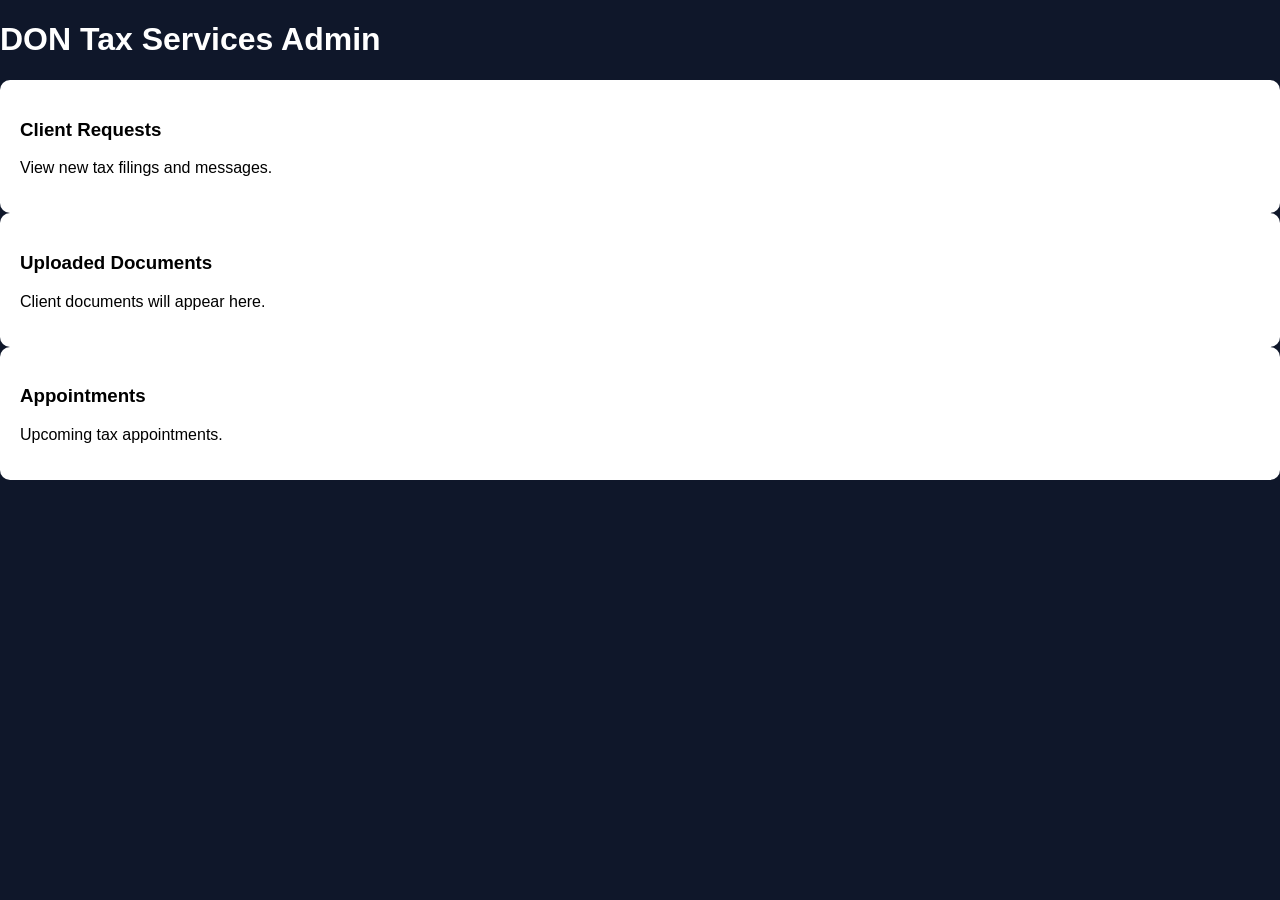
==== admin.html @ e2b2e08e "Create admin.html" ====
<!DOCTYPE html>
<html>

<head>

<title>Admin Dashboard</title>

<link rel="stylesheet" href="style.css">

</head>

<body>

<h1>DON Tax Services Admin</h1>

<section class="dashboard">

<div class="panel">

<h3>Client Requests</h3>

<p>View new tax filings and messages.</p>

</div>

<div class="panel">

<h3>Uploaded Documents</h3>

<p>Client documents will appear here.</p>

</div>

<div class="panel">

<h3>Appointments</h3>

<p>Upcoming tax appointments.</p>

</div>

</section>

</body>
</html>
---- style.css ----
body{

font-family:Arial;

margin:0;

background:#0f172a;

color:white;

}


header{

background:#111827;

padding:20px;

text-align:center;

}


nav a{

margin:10px;

color:white;

text-decoration:none;

font-weight:bold;

}


.hero{

padding:100px;

text-align:center;

background:#1e293b;

}


button{

background:#10b981;

border:none;

padding:12px 25px;

color:white;

cursor:pointer;

}


.card{

background:white;

color:black;

padding:20px;

margin:20px;

display:inline-block;

border-radius:8px;

}


.price{

background:white;

color:black;

padding:20px;

margin:20px;

display:inline-block;

border-radius:8px;

}


.dashboard-grid{

display:grid;

grid-template-columns:repeat(auto-fit,minmax(250px,1fr));

gap:20px;

padding:40px;

}


.panel{

background:white;

color:black;

padding:20px;

border-radius:10px;

}


.login-container{

max-width:400px;

margin:100px auto;

text-align:center;

}


.login-container input{

width:100%;

padding:10px;

margin-bottom:10px;

}
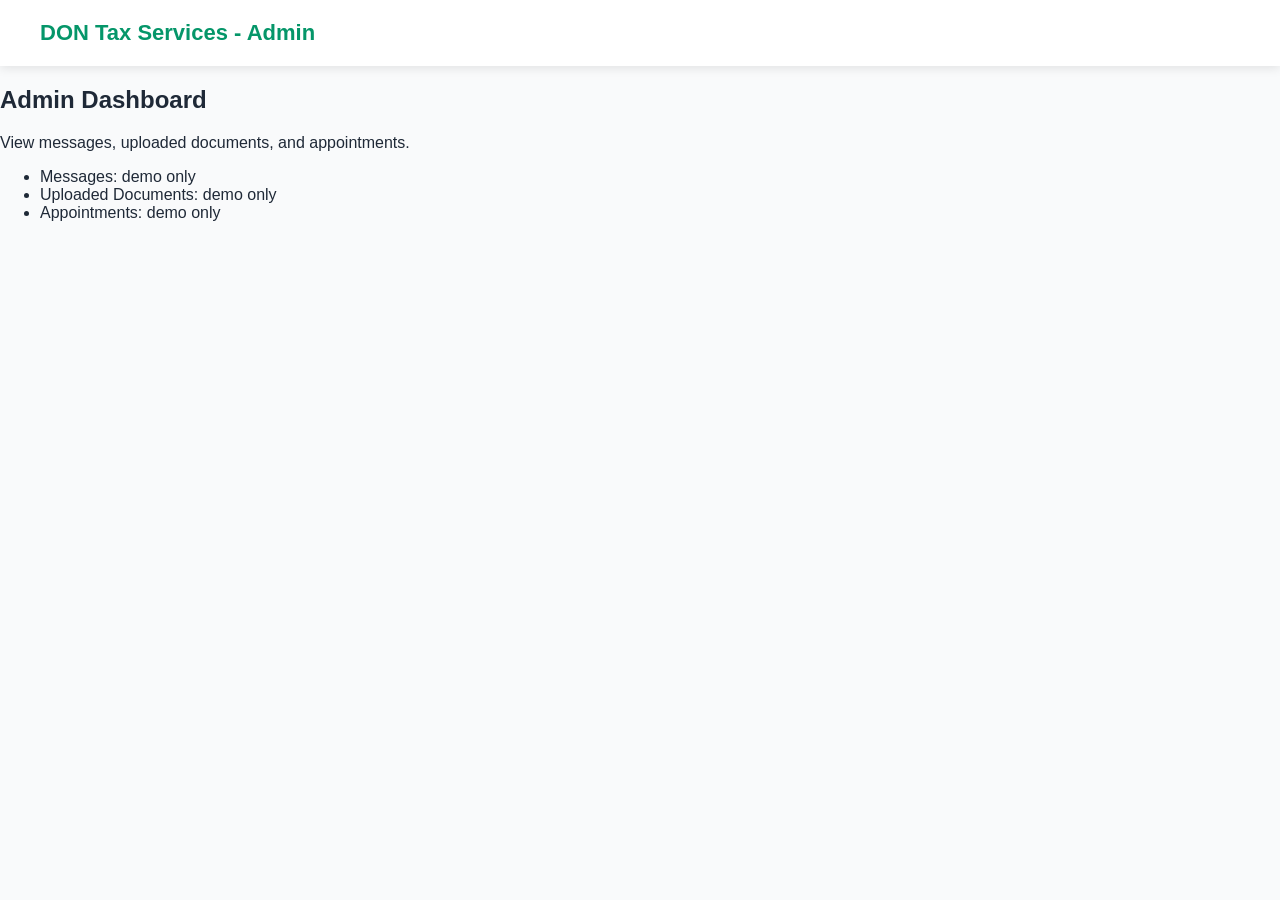
==== commit 10d16ee6: "Update admin.html" ====
--- a/admin.html
+++ b/admin.html
@@ -1,45 +1,24 @@
 <!DOCTYPE html>
-<html>
-
+<html lang="en">
 <head>
-
+<meta charset="UTF-8">
+<meta name="viewport" content="width=device-width, initial-scale=1.0">
 <title>Admin Dashboard</title>
-
 <link rel="stylesheet" href="style.css">
-
 </head>
-
 <body>
-
-<h1>DON Tax Services Admin</h1>
-
-<section class="dashboard">
-
-<div class="panel">
-
-<h3>Client Requests</h3>
-
-<p>View new tax filings and messages.</p>
-
+<header><div class="logo">DON Tax Services - Admin</div></header>
+<section class="adminPage">
+<h2>Admin Dashboard</h2>
+<p>View messages, uploaded documents, and appointments.</p>
+<div class="adminPanel">
+<ul>
+<li>Messages: demo only</li>
+<li>Uploaded Documents: demo only</li>
+<li>Appointments: demo only</li>
+</ul>
 </div>
-
-<div class="panel">
-
-<h3>Uploaded Documents</h3>
-
-<p>Client documents will appear here.</p>
-
-</div>
-
-<div class="panel">
-
-<h3>Appointments</h3>
-
-<p>Upcoming tax appointments.</p>
-
-</div>
-
 </section>
-
+<script src="admin.js"></script>
 </body>
 </html>
--- a/style.css
+++ b/style.css
@@ -1,143 +1,19 @@
-body{
+body{margin:0;font-family:Arial,sans-serif;background:#f9fafb;color:#1f2937;}
+header{display:flex;justify-content:space-between;align-items:center;padding:20px 40px;background:white;box-shadow:0 2px 10px rgba(0,0,0,0.1);position:sticky;top:0;z-index:100;}
+.logo{font-size:22px;font-weight:bold;color:#059669;}
+nav a{margin-left:20px;text-decoration:none;color:#1f2937;font-weight:600;}
+.payBtn{background:#059669;color:white;padding:8px 14px;border-radius:6px;}
+.hero{text-align:center;padding:120px 20px;background:#059669;color:white;}
+.hero h1{font-size:48px;}
+.hero button{margin-top:20px;padding:14px 30px;font-size:18px;border:none;background:white;color:#059669;cursor:pointer;border-radius:6px;}
+.cards{display:flex;justify-content:center;gap:30px;flex-wrap:wrap;margin-top:40px;}
+.card{background:white;padding:30px;width:250px;border-radius:10px;box-shadow:0 5px 15px rgba(0,0,0,0.05);text-align:center;}
+.highlight{border:3px solid #059669;}
+.faqItem{max-width:600px;margin:auto;margin-bottom:15px;}
+.faqItem button{width:100%;padding:15px;background:#e5e7eb;border:none;cursor:pointer;text-align:left;font-weight:bold;border-radius:6px;}
+.faqAnswer{display:none;padding:15px;background:white;border-radius:6px;margin-top:5px;}
+.contact form{max-width:400px;margin:auto;margin-bottom:20px;}
+.contact input,.contact textarea{width:100%;padding:12px;margin-bottom:10px;border-radius:6px;border:1px solid #d1d5db;}
+.contact button{padding:12px 25px;background:#059669;color:white;border:none;cursor:pointer;border-radius:6px;width:100%;}
+footer{text-align:center;padding:20px;background:#111827;color:white;margin-top:40px;}
 
-font-family:Arial;
-
-margin:0;
-
-background:#0f172a;
-
-color:white;
-
-}
-
-
-header{
-
-background:#111827;
-
-padding:20px;
-
-text-align:center;
-
-}
-
-
-nav a{
-
-margin:10px;
-
-color:white;
-
-text-decoration:none;
-
-font-weight:bold;
-
-}
-
-
-.hero{
-
-padding:100px;
-
-text-align:center;
-
-background:#1e293b;
-
-}
-
-
-button{
-
-background:#10b981;
-
-border:none;
-
-padding:12px 25px;
-
-color:white;
-
-cursor:pointer;
-
-}
-
-
-.card{
-
-background:white;
-
-color:black;
-
-padding:20px;
-
-margin:20px;
-
-display:inline-block;
-
-border-radius:8px;
-
-}
-
-
-.price{
-
-background:white;
-
-color:black;
-
-padding:20px;
-
-margin:20px;
-
-display:inline-block;
-
-border-radius:8px;
-
-}
-
-
-.dashboard-grid{
-
-display:grid;
-
-grid-template-columns:repeat(auto-fit,minmax(250px,1fr));
-
-gap:20px;
-
-padding:40px;
-
-}
-
-
-.panel{
-
-background:white;
-
-color:black;
-
-padding:20px;
-
-border-radius:10px;
-
-}
-
-
-.login-container{
-
-max-width:400px;
-
-margin:100px auto;
-
-text-align:center;
-
-}
-
-
-.login-container input{
-
-width:100%;
-
-padding:10px;
-
-margin-bottom:10px;
-
-}
